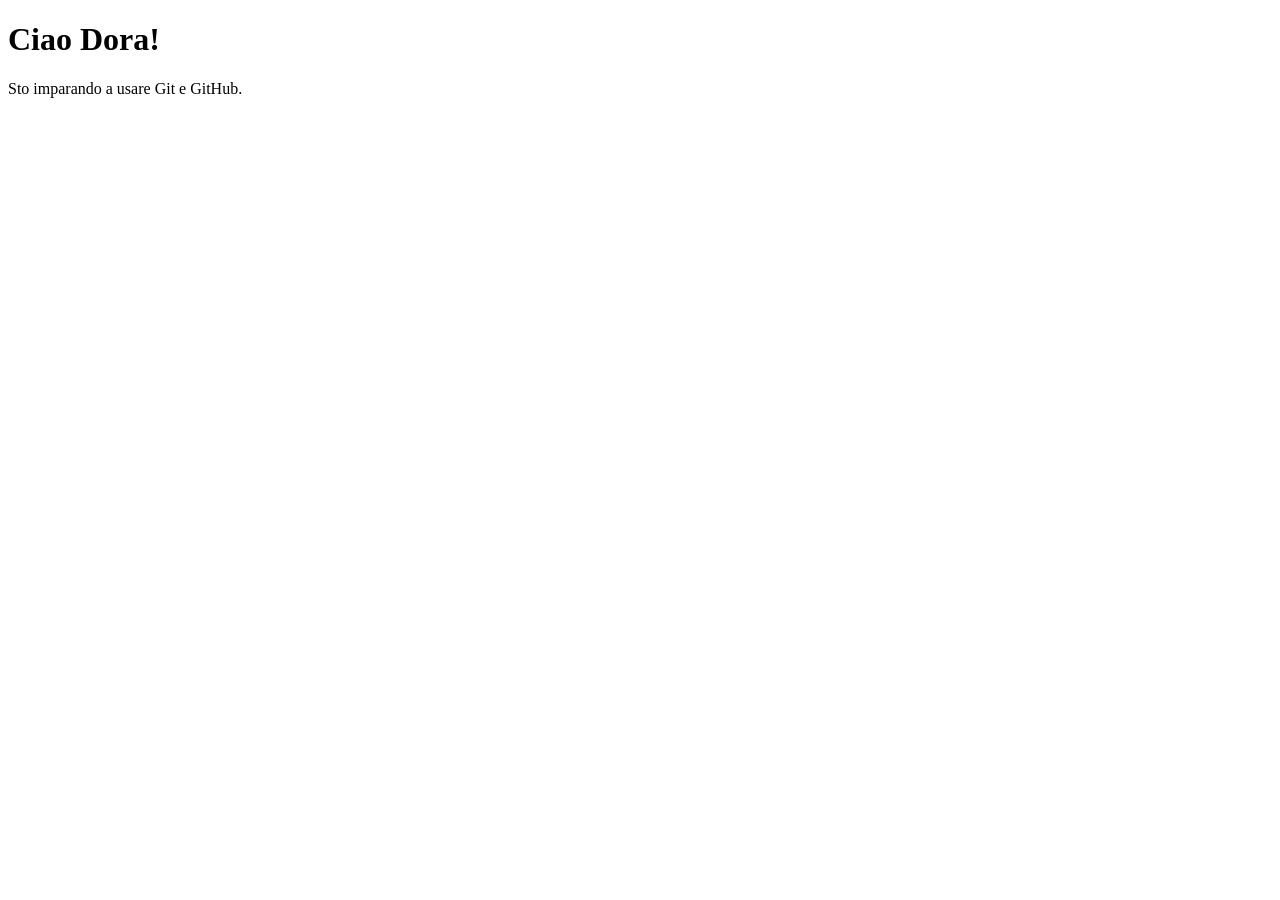
==== index.html @ b7361df3 "Modifica pagina HTML" ====
<!DOCTYPE html>
<html lang="it">
<head>
    <meta charset="UTF-8">
    <meta name="viewport" content="width=device-width, initial-scale=1.0">
    <title>Il mio progetto</title>
</head>
<body>
    <h1>Ciao Dora!</h1>
    <p>Sto imparando a usare Git e GitHub.</p>
</body>
</html>
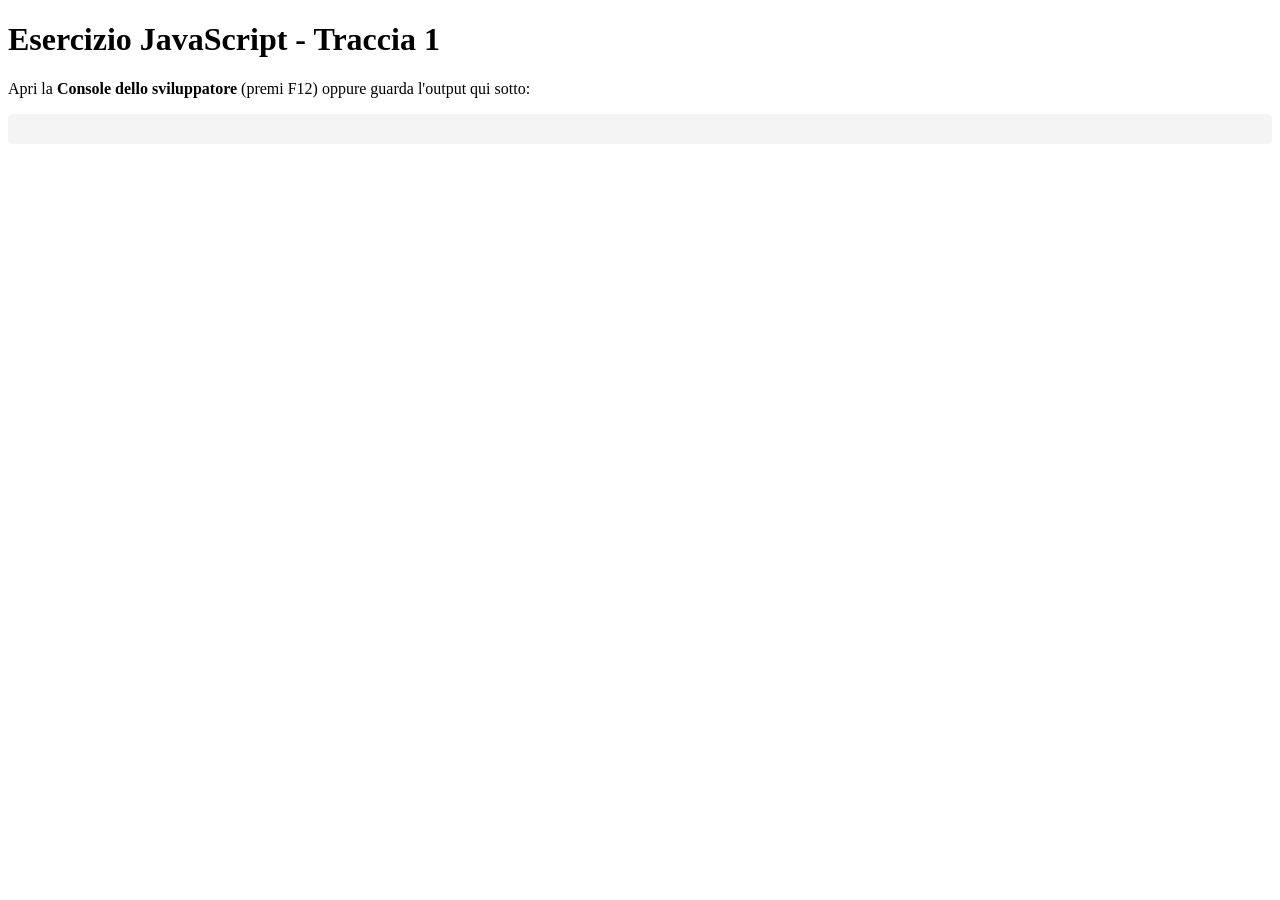
==== commit 5e0f5f81: "Add files via upload" ====
--- a/index.html
+++ b/index.html
@@ -3,10 +3,17 @@
 <head>
     <meta charset="UTF-8">
     <meta name="viewport" content="width=device-width, initial-scale=1.0">
-    <title>Il mio progetto</title>
+    <title>Esercizio Traccia 1 - File Esterno</title>
 </head>
 <body>
-    <h1>Ciao Dora!</h1>
-    <p>Sto imparando a usare Git e GitHub.</p>
+
+    <h1>Esercizio JavaScript - Traccia 1</h1>
+    <p>Apri la <strong>Console dello sviluppatore</strong> (premi F12) oppure guarda l'output qui sotto:</p>
+
+    <!-- Contenitore per stampare i risultati a schermo -->
+    <div id="output" style="font-family: monospace; line-height: 1.6; background-color: #f4f4f4; padding: 15px; border-radius: 5px;"></div>
+
+    <!-- Collegamento al file JavaScript esterno -->
+    <script src="script.js"></script>
 </body>
 </html>
